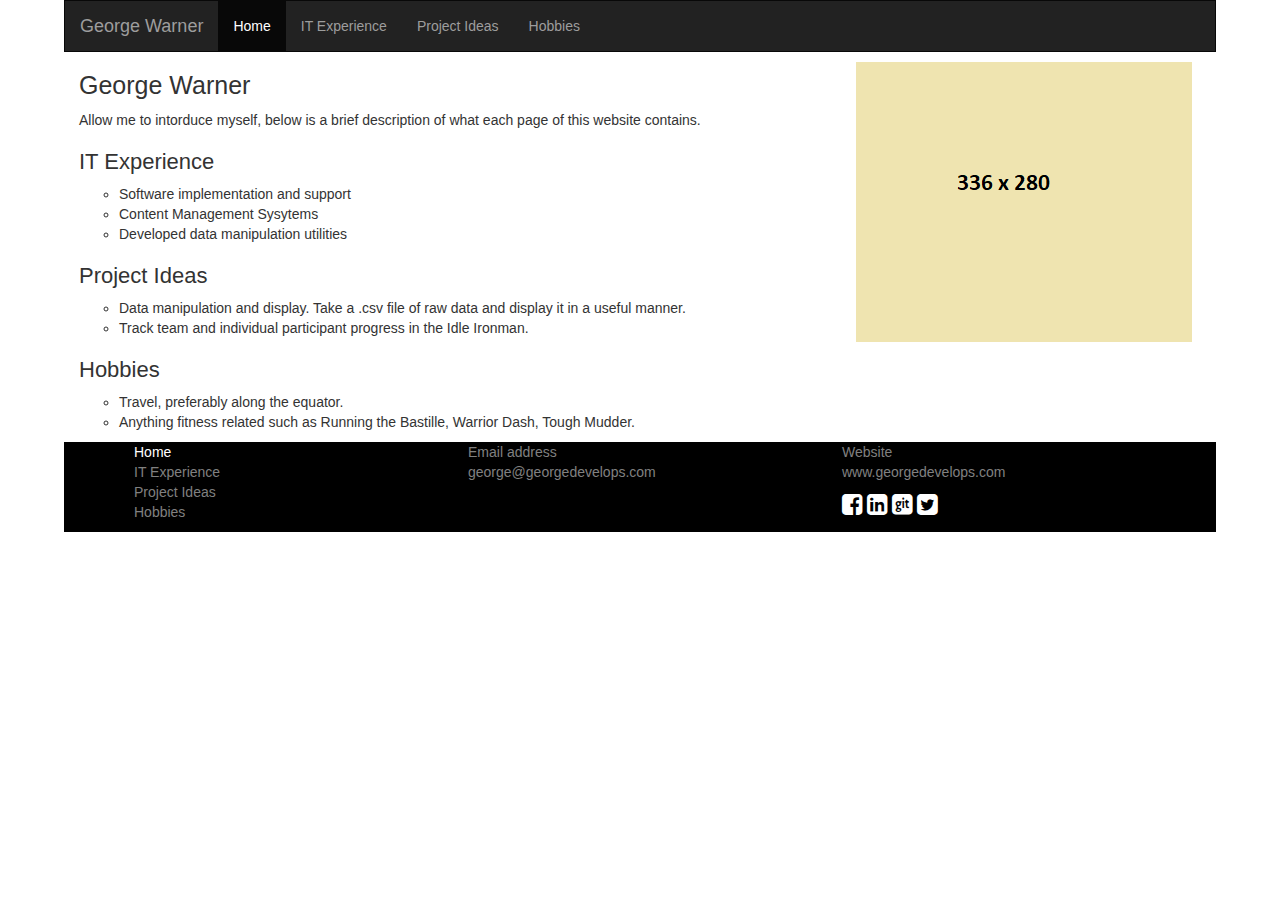
==== index.html @ 3202c48b "InitialCommit" ====
<!DOCTYPE html>
<html>
	<head>
		<meta charset="UTF-8">
		<meta http-equiv="X-UA-Compatible" content="IE=edge">
		<meta name="viewport" content="width=device-width, initial-scale=1">
		<title>Hello, I'm George Warner</title>
		<link rel="stylesheet" href="https://maxcdn.bootstrapcdn.com/bootstrap/3.3.7/css/bootstrap.min.css">
		<link rel="stylesheet" href="https://cdnjs.cloudflare.com/ajax/libs/font-awesome/4.7.0/css/font-awesome.min.css">
  		<script src="https://ajax.googleapis.com/ajax/libs/jquery/3.2.1/jquery.min.js"></script>
  		<script src="https://maxcdn.bootstrapcdn.com/bootstrap/3.3.7/js/bootstrap.min.js"></script>
		<meta name="description" content="A little bit about myself, my professional experience, and hobbies.">
		<meta name="keywords" content="Devcodecamp, George Warner">
		<meta name="author" content="George">
		<link rel="stylesheet" type="text/css" href="styles/styles.css">
	</head>
	<body>
		<nav class="navbar navbar-inverse" role="navigation"><!-- Start Navbar -->
			<div class="container-fluid">
    			<div class="navbar-header">
    				<button type="button" class="navbar-toggle" data-toggle="collapse" data-target="#myNavbar">
	    				<span class="icon-bar"></span>
				        <span class="icon-bar"></span>
				        <span class="icon-bar"></span>
    				</button>
    				<a class="navbar-brand" href="index.html" title="George Warner's website">George Warner</a>
				</div>
				<div class="collapse navbar-collapse" id="myNavbar">
      				<ul class="nav navbar-nav">
				        <li class="active"><a href="index.html" title="George Warner's home page">Home</a></li>
				        <li><a href="itexperience.html" title="Take a look at some of my IT experience">IT Experience</a></li>
				        <li><a href="projectideas.html" title="Devcodecamp project ideas">Project Ideas</a></li>
				        <li><a href="hobbies.html" title="Travel and fitness hobbies">Hobbies</a></li>
      				</ul>
  				</div>
			</div>
		</nav><!-- end navbar -->
		
		<div class="container-fluid"><!-- Start main content div -->
			<div class="row content"><!-- Start center row -->
				
				<div class="col-sm-6 col-md-7 col-lg-8">
					<h1>George Warner</h1>
					<p>Allow me to intorduce myself, below is a brief description of what each page of this website contains.</p>
					<h2>IT Experience</h2>
					<ul>
						<li>Software implementation and support</li>
						<li>Content Management Sysytems</li>
						<li>Developed data manipulation utilities</li>
					</ul>
					<h2>Project Ideas</h2>
					<ul>
						<li>Data manipulation and display. Take a .csv file of raw data and display it in a useful manner.</li>
						<li>Track team and individual participant progress in the Idle Ironman.</li>
					</ul>

					<h2>Hobbies</h2>
					<ul>
						<li>Travel, preferably along the equator.</li>
						<li>Anything fitness related such as Running the Bastille, Warrior Dash, Tough Mudder.</li>
					</ul>
				</div>
				<div class="col-sm-6 col-md-5 col-lg-4">
					<img class="center-block topBototmPadding" src="images/336x280.png">
				</div>


			</div><!-- end  center row content -->
		</div><!-- end main content div -->
		
		<footer class="container-fluid"><!-- Start footer -->
			<div class="col-sm-4 col-md-4 col-lg-4">
				<ul class="noDecor">
				        <li class="whtText">Home</li>
				        <li><a href="itexperience.html" title="Take a look at some of my IT experience">IT Experience</a></li>
				        <li><a href="projectideas.html" title="Devcodecamp project ideas">Project Ideas</a></li>
				        <li><a href="hobbies.html" title="Travel and fitness hobbies">Hobbies</a></li>
				</ul>
			</div>
			<div class="col-sm-4 col-md-4 col-lg-4">
				<p>Email address<br>
				<a href="mailto:george@georgedevelops.com">george@georgedevelops.com</a></p>				
			</div>
			<div class="col-sm-4 col-md-4 col-lg-4">
				<p>Website<br>
				<a href="http://www.georgedevelops.com/" target="_blank">www.georgedevelops.com</a></p>
				<a href="https://www.facebook.com/devCodeCamp/" target="_blank" title="Devcodecamps Facebook page"><i class="fa fa-facebook-square" style="font-size:24px;color: white"></i></a>
				<a href="https://www.linkedin.com/in/georgedevelops" target="_blank" title="Connect and strengthen our networks"><i class="fa fa-linkedin-square" style="font-size:24px;color: white"></i></a>
				<a href="https://github.com/gwarner3" target="_blank" title="Let's build cool applications"><i class="fa fa-git-square" style="font-size:24px;color: white"></i></a>
				<a href="https://twitter.com/georgedevelops" target="_blank" title="Retweet for me"><i class="fa fa-twitter-square" style="font-size:24px;color: white"></i></a>
			</div>
		</footer><!-- End footer -->
	</body>
</html>
---- styles/styles.css ----
/* Remove the navbar's default margin-bottom and rounded borders */ 
    body {
      margin: auto;
      width: 90%;
    }
    .navbar {
      margin-bottom: 0;
      border-radius: 0;
    }
    
    /* Set height of the grid so .sidenav can be 100% (adjust as needed) */
    /*.row.content {height: 450px}*/
    
    /* Set gray background color and 100% height */
    .sidenav {
      padding-top: 20px;
      background-color: #f1f1f1;
      height: 100%;
    }

    .topBototmPadding {
      padding-top: 10px;
      padding-bottom: 10px;
    }

    .imgLeft {
      float: left;
    }

    .whtText {
      color: white;
    }

    h1 {
      font-size: 25px;
    }

    h2 {
      font-size: 22px;
    }

    h3 {
      font-size: 19px;
    }

    h2 ~ ul {
      list-style-type: circle;
    }

    h3 ~ ul {
      list-style-type: square;
    }



    @keyframes textAnimate {
      from {color: white;}
      to {color: gray;}
    }

    a[href*="george"] {
      animation-name: textAnimate;
      animation-duration: 8s;
    }

  footer {
      background-color: black;
      /*display: block;
      min-width: 100%;
      clear: all;
      position: fixed;
      bottom: 0px;
      width: 100%;*/
    }

    footer p {
      color: gray;
    }

    footer a {
      color: gray;
    }

    footer li {
      color: gray;
      margin: 0, padding: 0;
    }

    .noDecor {
      list-style-type: none;
    }

    footer a:link {
      text-decoration: none;
    }

    footer a:visited {
      color: gray;
    }

    footer a:hover {
      color: white;
    }
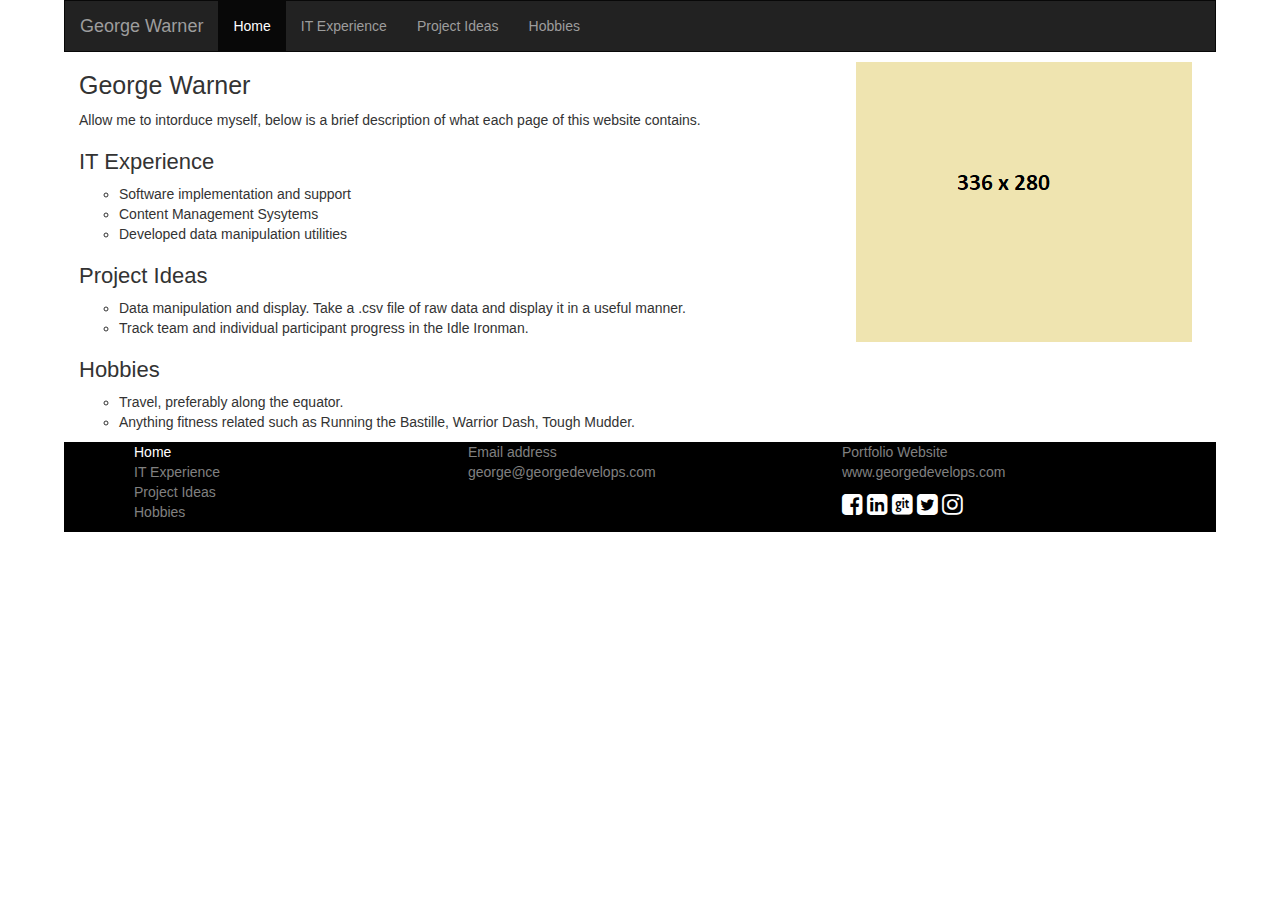
==== commit e971898a: "Instagram connect added" ====
--- a/index.html
+++ b/index.html
@@ -15,7 +15,7 @@
 		<link rel="stylesheet" type="text/css" href="styles/styles.css">
 	</head>
 	<body>
-		<nav class="navbar navbar-inverse" role="navigation"><!-- Start Navbar -->
+		<nav class="navbar navbar-inverse" role="navigation">
 			<div class="container-fluid">
     			<div class="navbar-header">
     				<button type="button" class="navbar-toggle" data-toggle="collapse" data-target="#myNavbar">
@@ -34,11 +34,9 @@
       				</ul>
   				</div>
 			</div>
-		</nav><!-- end navbar -->
-		
-		<div class="container-fluid"><!-- Start main content div -->
-			<div class="row content"><!-- Start center row -->
-				
+		</nav>		
+		<div class="container-fluid">
+			<div class="row content">				
 				<div class="col-sm-6 col-md-7 col-lg-8">
 					<h1>George Warner</h1>
 					<p>Allow me to intorduce myself, below is a brief description of what each page of this website contains.</p>
@@ -53,7 +51,6 @@
 						<li>Data manipulation and display. Take a .csv file of raw data and display it in a useful manner.</li>
 						<li>Track team and individual participant progress in the Idle Ironman.</li>
 					</ul>
-
 					<h2>Hobbies</h2>
 					<ul>
 						<li>Travel, preferably along the equator.</li>
@@ -63,32 +60,32 @@
 				<div class="col-sm-6 col-md-5 col-lg-4">
 					<img class="center-block topBototmPadding" src="images/336x280.png">
 				</div>
-
-
-			</div><!-- end  center row content -->
-		</div><!-- end main content div -->
-		
-		<footer class="container-fluid"><!-- Start footer -->
+			</div>
+		</div>		
+		<footer class="container-fluid">
 			<div class="col-sm-4 col-md-4 col-lg-4">
 				<ul class="noDecor">
-				        <li class="whtText">Home</li>
-				        <li><a href="itexperience.html" title="Take a look at some of my IT experience">IT Experience</a></li>
-				        <li><a href="projectideas.html" title="Devcodecamp project ideas">Project Ideas</a></li>
-				        <li><a href="hobbies.html" title="Travel and fitness hobbies">Hobbies</a></li>
+			        <li class="whtText">Home</li>
+			        <li><a href="itexperience.html" title="Take a look at some of my IT experience">IT Experience</a></li>
+			        <li><a href="projectideas.html" title="Devcodecamp project ideas">Project Ideas</a></li>
+			        <li><a href="hobbies.html" title="Travel and fitness hobbies">Hobbies</a></li>
 				</ul>
 			</div>
 			<div class="col-sm-4 col-md-4 col-lg-4">
 				<p>Email address<br>
-				<a href="mailto:george@georgedevelops.com">george@georgedevelops.com</a></p>				
+					<a href="mailto:george@georgedevelops.com">george@georgedevelops.com</a>
+				</p>				
 			</div>
 			<div class="col-sm-4 col-md-4 col-lg-4">
-				<p>Website<br>
-				<a href="http://www.georgedevelops.com/" target="_blank">www.georgedevelops.com</a></p>
+				<p>Portfolio Website<br>
+					<a href="http://www.georgedevelops.com/" target="_blank">www.georgedevelops.com</a>
+				</p>
 				<a href="https://www.facebook.com/devCodeCamp/" target="_blank" title="Devcodecamps Facebook page"><i class="fa fa-facebook-square" style="font-size:24px;color: white"></i></a>
 				<a href="https://www.linkedin.com/in/georgedevelops" target="_blank" title="Connect and strengthen our networks"><i class="fa fa-linkedin-square" style="font-size:24px;color: white"></i></a>
 				<a href="https://github.com/gwarner3" target="_blank" title="Let's build cool applications"><i class="fa fa-git-square" style="font-size:24px;color: white"></i></a>
 				<a href="https://twitter.com/georgedevelops" target="_blank" title="Retweet for me"><i class="fa fa-twitter-square" style="font-size:24px;color: white"></i></a>
+				<a href="https://www.instagram.com/humanfamily1st/?hl=en" target="_blank" title="Follow me on Instagram"><i class="fa fa-instagram" style="font-size:24px;color: white;"></i></a>
 			</div>
-		</footer><!-- End footer -->
+		</footer>
 	</body>
 </html>--- a/styles/styles.css
+++ b/styles/styles.css
@@ -1,4 +1,3 @@
-/* Remove the navbar's default margin-bottom and rounded borders */ 
     body {
       margin: auto;
       width: 90%;
@@ -7,11 +6,7 @@
       margin-bottom: 0;
       border-radius: 0;
     }
-    
-    /* Set height of the grid so .sidenav can be 100% (adjust as needed) */
-    /*.row.content {height: 450px}*/
-    
-    /* Set gray background color and 100% height */
+ 
     .sidenav {
       padding-top: 20px;
       background-color: #f1f1f1;
@@ -26,9 +21,13 @@
     .imgLeft {
       float: left;
     }
-
+   
     .whtText {
       color: white;
+    }
+
+    .imgSpread {
+      padding: 10px;
     }
 
     h1 {
@@ -50,8 +49,6 @@
     h3 ~ ul {
       list-style-type: square;
     }
-
-
 
     @keyframes textAnimate {
       from {color: white;}
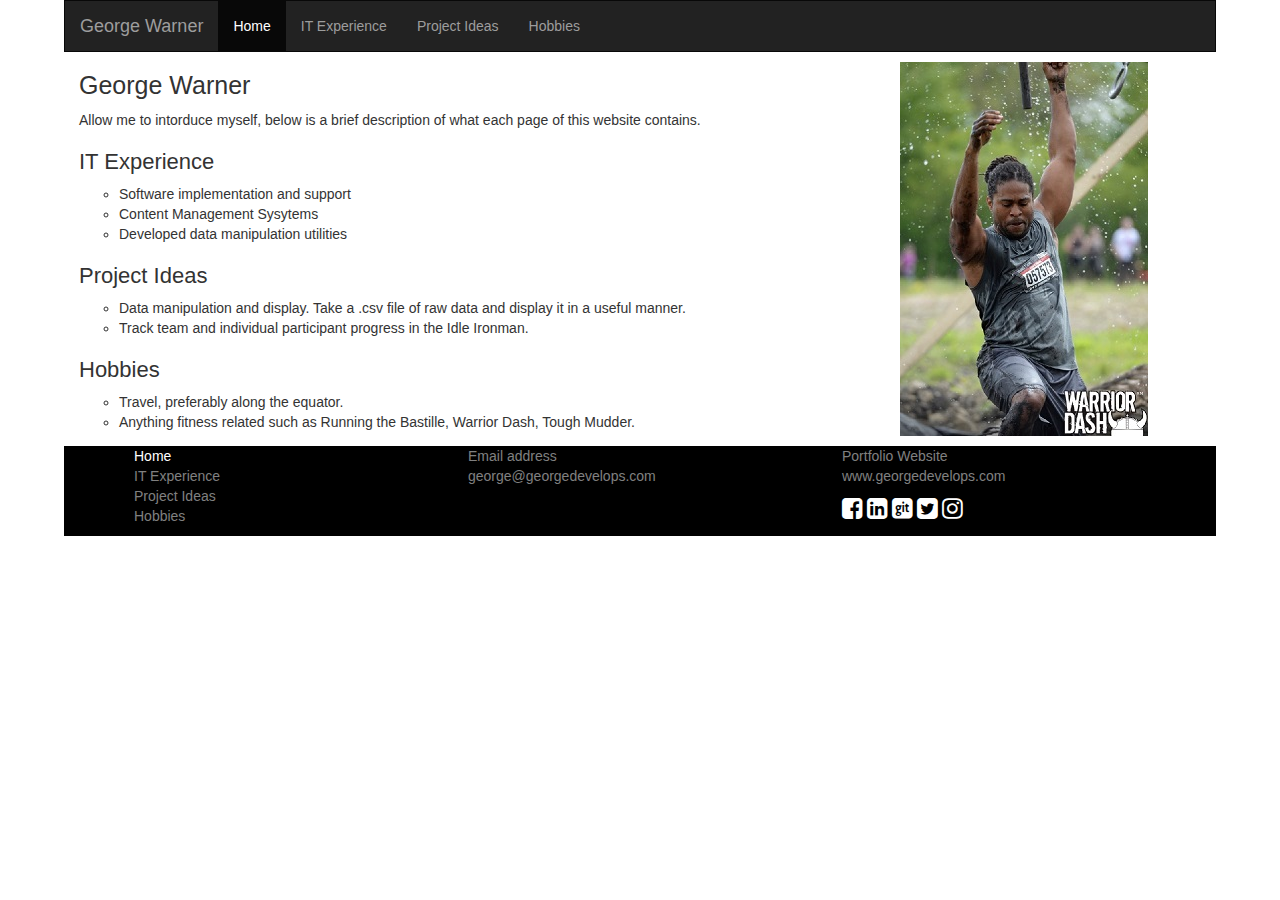
==== commit 2efd423c: "Image and content updates" ====
--- a/index.html
+++ b/index.html
@@ -58,7 +58,7 @@
 					</ul>
 				</div>
 				<div class="col-sm-6 col-md-5 col-lg-4">
-					<img class="center-block topBototmPadding" src="images/336x280.png">
+					<img class="center-block topBototmPadding" src="images/GeorgeWarnerWarriorDash.jpg" alt="George in Warrior Dash" title="George on 5k obstacle course">
 				</div>
 			</div>
 		</div>		
--- a/styles/styles.css
+++ b/styles/styles.css
@@ -7,13 +7,7 @@
       border-radius: 0;
     }
  
-    .sidenav {
-      padding-top: 20px;
-      background-color: #f1f1f1;
-      height: 100%;
-    }
-
-    .topBototmPadding {
+     .topBototmPadding {
       padding-top: 10px;
       padding-bottom: 10px;
     }
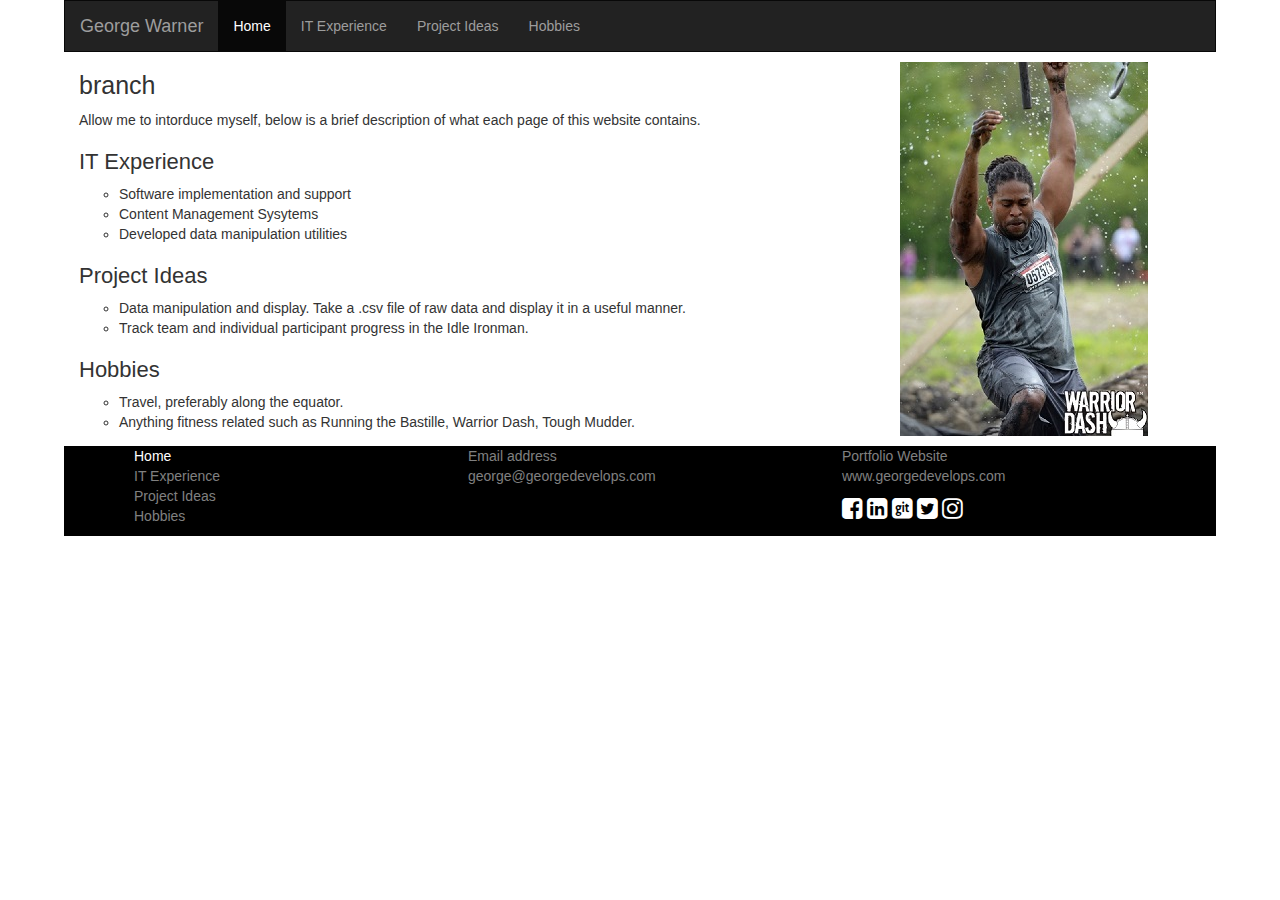
==== commit ad4186c4: "branch test" ====
--- a/index.html
+++ b/index.html
@@ -9,7 +9,7 @@
 		<link rel="stylesheet" href="https://cdnjs.cloudflare.com/ajax/libs/font-awesome/4.7.0/css/font-awesome.min.css">
   		<script src="https://ajax.googleapis.com/ajax/libs/jquery/3.2.1/jquery.min.js"></script>
   		<script src="https://maxcdn.bootstrapcdn.com/bootstrap/3.3.7/js/bootstrap.min.js"></script>
-		<meta name="description" content="A little bit about myself, my professional experience, and hobbies.">
+		<meta name="description" content="A little bit about myself, my professional experience, devCodeCamp project ideas and hobbies.">
 		<meta name="keywords" content="Devcodecamp, George Warner">
 		<meta name="author" content="George">
 		<link rel="stylesheet" type="text/css" href="styles/styles.css">
@@ -38,7 +38,7 @@
 		<div class="container-fluid">
 			<div class="row content">				
 				<div class="col-sm-6 col-md-7 col-lg-8">
-					<h1>George Warner</h1>
+					<h1>branch</h1>
 					<p>Allow me to intorduce myself, below is a brief description of what each page of this website contains.</p>
 					<h2>IT Experience</h2>
 					<ul>
--- a/styles/styles.css
+++ b/styles/styles.css
@@ -22,6 +22,12 @@
 
     .imgSpread {
       padding: 10px;
+    }
+
+
+    strong > a:hover {
+      color: black;
+      text-decoration: none;
     }
 
     h1 {
@@ -56,12 +62,6 @@
 
   footer {
       background-color: black;
-      /*display: block;
-      min-width: 100%;
-      clear: all;
-      position: fixed;
-      bottom: 0px;
-      width: 100%;*/
     }
 
     footer p {
